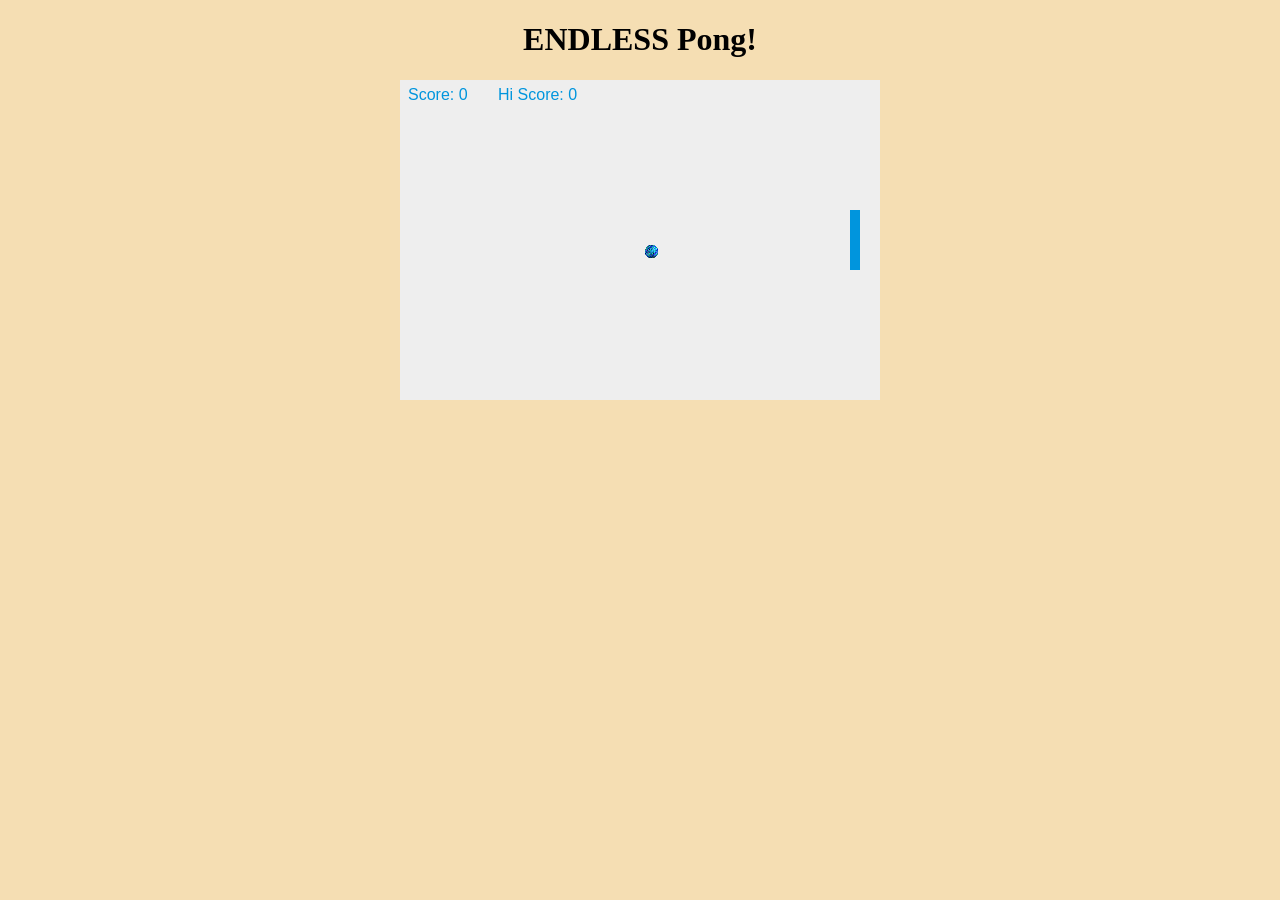
==== index.html @ 40463d7f "Added initial example files" ====
<!DOCTYPE HTML>
<html lang="en">
<head>
    <meta charset="utf-8">
    <!-- always put your name in your work -->
    <meta name="author" content="Robert C. Duvall">
    <!-- stop the web browser from ever caching this page or its images -->
    <meta http-equiv="Cache-Control" content="no-cache" />
    <meta http-equiv="Pragma" content="no-cache" />
    <meta http-equiv="Expires" content="0" />
    <!-- support for this page -->
    <link type="text/css" rel="stylesheet" href="css/style.css">
    <script src="js/pong.js" async></script>
    <title>JavaScript Pong</title>
</head>
<body>

    <h1>ENDLESS Pong!</h1>
    <canvas id="gameCanvas" width="480" height="320"></canvas>

</body>
</html>
---- css/style.css ----
body {
    background-color: wheat;
}

h1 {
    text-align: center;
}

canvas {
    background: #eee;
    display: block;
    margin: 0 auto;
}
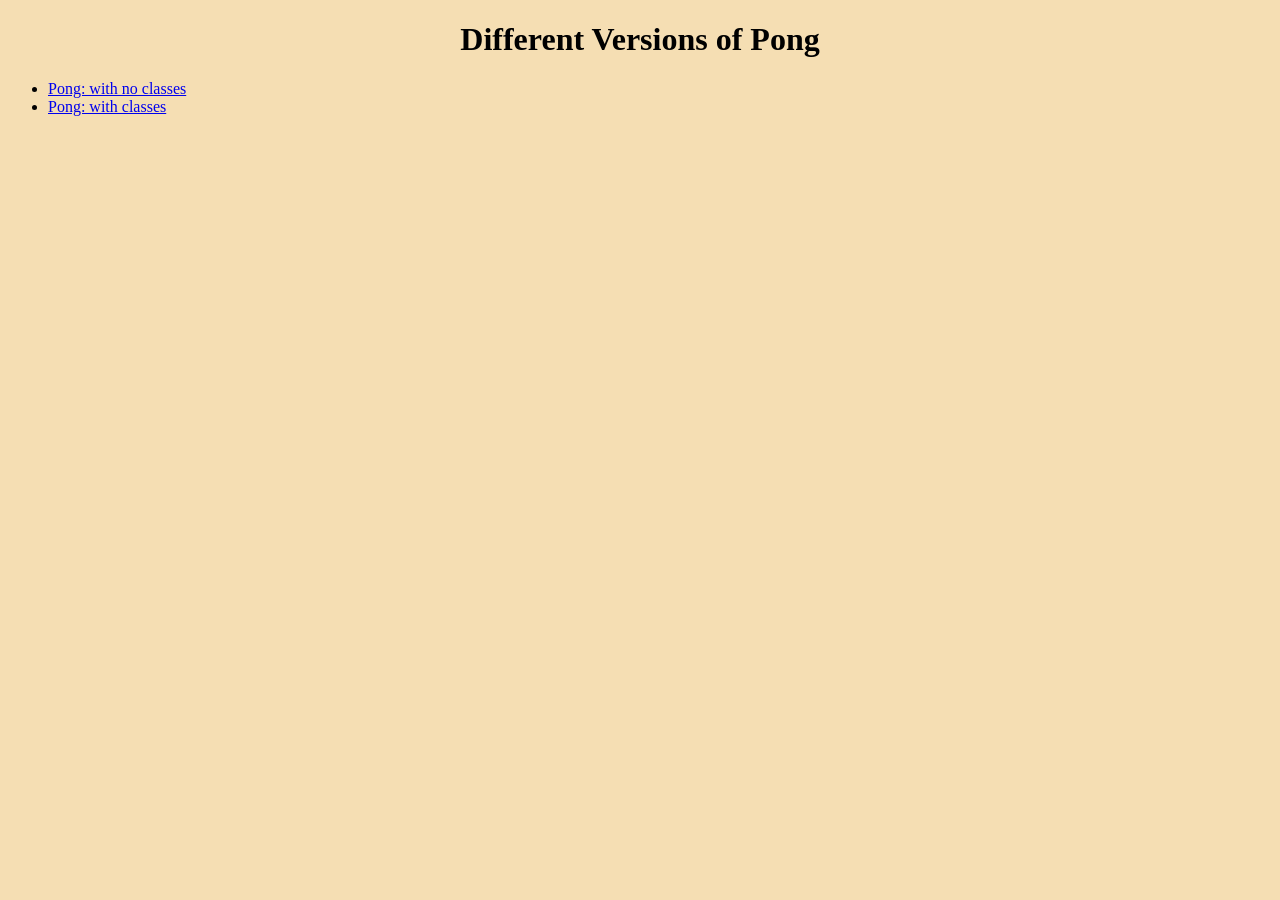
==== commit d87d416b: "Trying to fix resource 404 issue" ====
--- a/index.html
+++ b/index.html
@@ -1,22 +1,19 @@
-<!DOCTYPE HTML>
+<!DOCTYPE html>
 <html lang="en">
 <head>
     <meta charset="utf-8">
-    <!-- always put your name in your work -->
     <meta name="author" content="Robert C. Duvall">
-    <!-- stop the web browser from ever caching this page or its images -->
-    <meta http-equiv="Cache-Control" content="no-cache" />
-    <meta http-equiv="Pragma" content="no-cache" />
-    <meta http-equiv="Expires" content="0" />
-    <!-- support for this page -->
     <link type="text/css" rel="stylesheet" href="css/style.css">
-    <script src="js/pong.js" async></script>
-    <title>JavaScript Pong</title>
+    <title>JavaScript Games</title>
 </head>
+
 <body>
+<h1>Different Versions of Pong</h1>
 
-    <h1>ENDLESS Pong!</h1>
-    <canvas id="gameCanvas" width="480" height="320"></canvas>
+<ul>
+    <li><a href="pong.html">Pong: with no classes</a></li>
+    <li><a href="pong_with_classes.html">Pong: with classes</a></li>
+</ul>
 
 </body>
 </html>
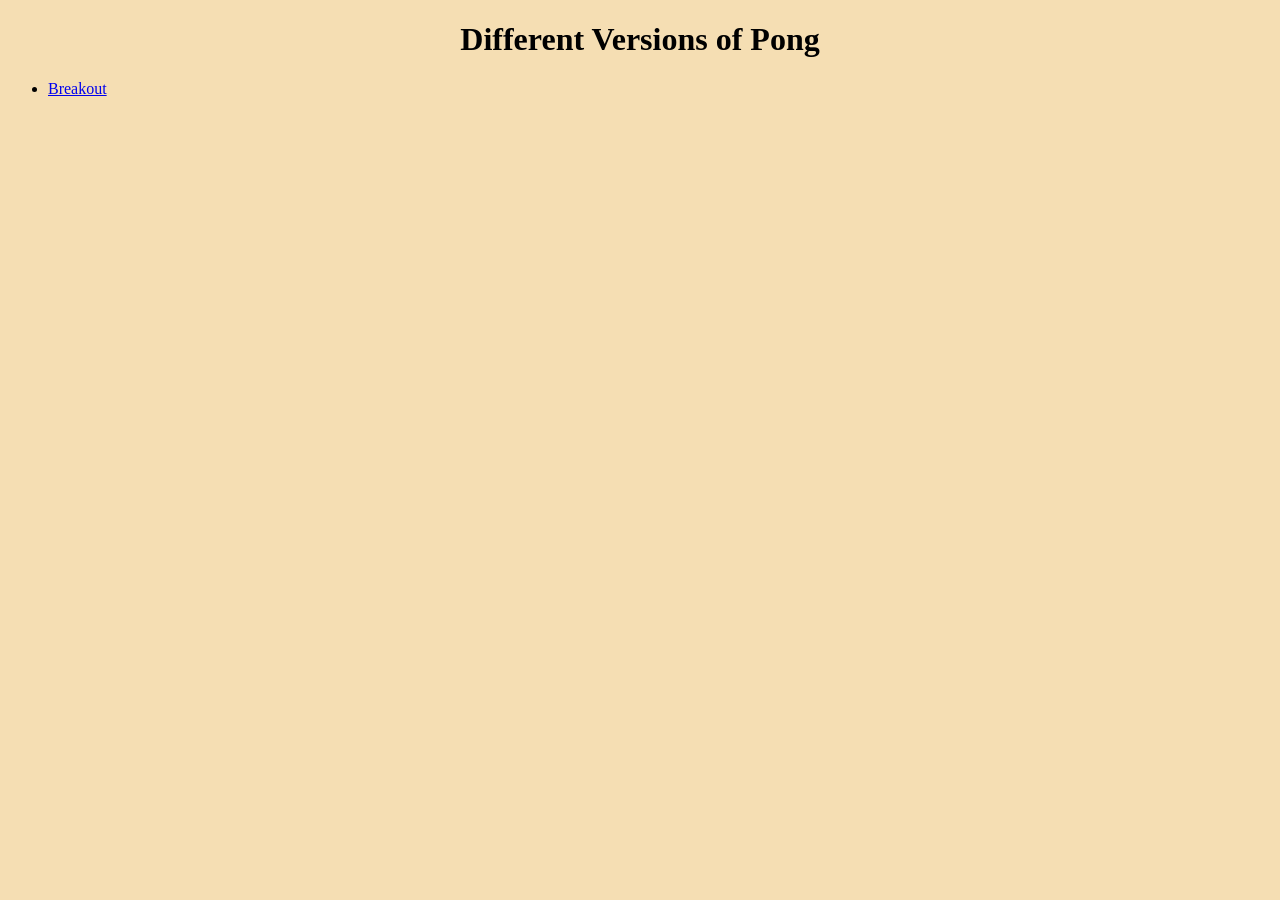
==== commit 14801513: "adding javascript game to portfolio" ====
--- a/index.html
+++ b/index.html
@@ -11,8 +11,7 @@
 <h1>Different Versions of Pong</h1>
 
 <ul>
-    <li><a href="pong.html">Pong: with no classes</a></li>
-    <li><a href="pong_with_classes.html">Pong: with classes</a></li>
+    <li><a href="pong_with_classes.html">Breakout</a></li>
 </ul>
 
 </body>
